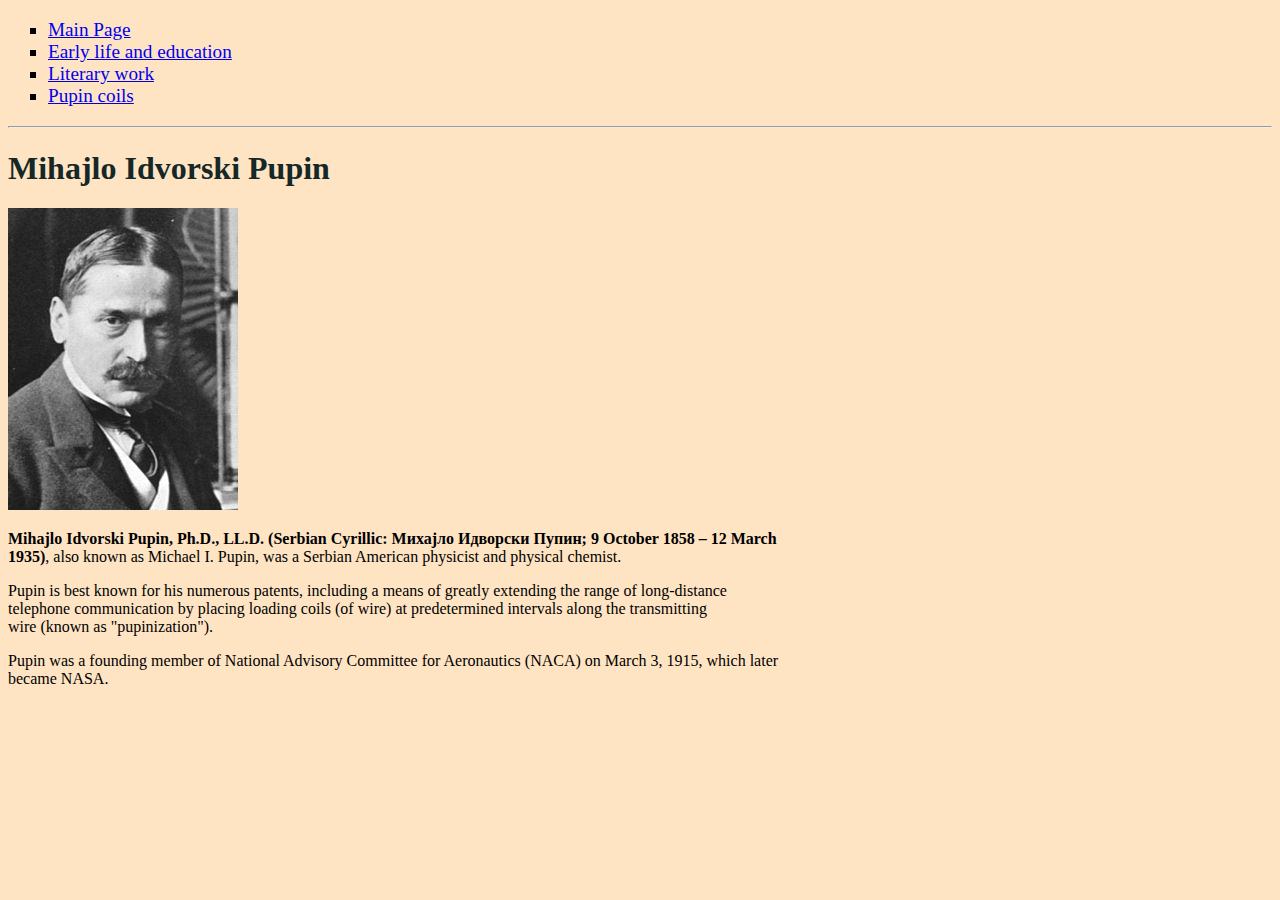
==== index.html @ 9c3cb1de "commit" ====
<!DOCTYPE html>
<html lang="en">

<head>
    <meta charset="UTF-8">
    <meta name="viewport" content="width=device-width, initial-scale=1.0">
    <title>Pupin</title>
    <link rel="stylesheet" href="pupin.css">
   
</head>

<body>
    <ul>
        <li><a href="index.html">Main Page</a></li>
        <li><a href="pupin-early-life-work.html">Early life and education</a></li>
        <li><a href="literary-work.html">Literary work</a></li>
        <li><a href="coils.html">Pupin coils</a></li>
    </ul>
    <hr>
    <h1>Mihajlo Idvorski Pupin</h1>
    <img src="pupin.jpg" alt="">
    <p><strong>Mihajlo Idvorski Pupin, Ph.D., LL.D. (Serbian Cyrillic: Михајло Идворски Пупин; 9 October 1858 – 12
            March<br>
            1935)</strong>,
        also known as Michael I. Pupin, was a Serbian American physicist and physical chemist.</p>

    <p>Pupin is best known for his numerous patents, including a means of greatly extending the range of
        long-distance<br>
        telephone communication by placing loading coils (of wire) at predetermined intervals along the transmitting<br>
        wire (known as "pupinization").</p>

    <p>Pupin was a founding member of National Advisory Committee for Aeronautics (NACA) on March 3, 1915, which
        later<br>
        became NASA.</p>

</body>

</html>
---- pupin.css ----
body {
    background-color: bisque;
}

h1 {
    color: rgb(21, 39, 39);
    text-align: left;
    font-weight: bold;
}
h3,h4 {
    color: rgb(76, 128, 128);
}
ul{
    font-size: 1.2em;
    list-style:square ;
}
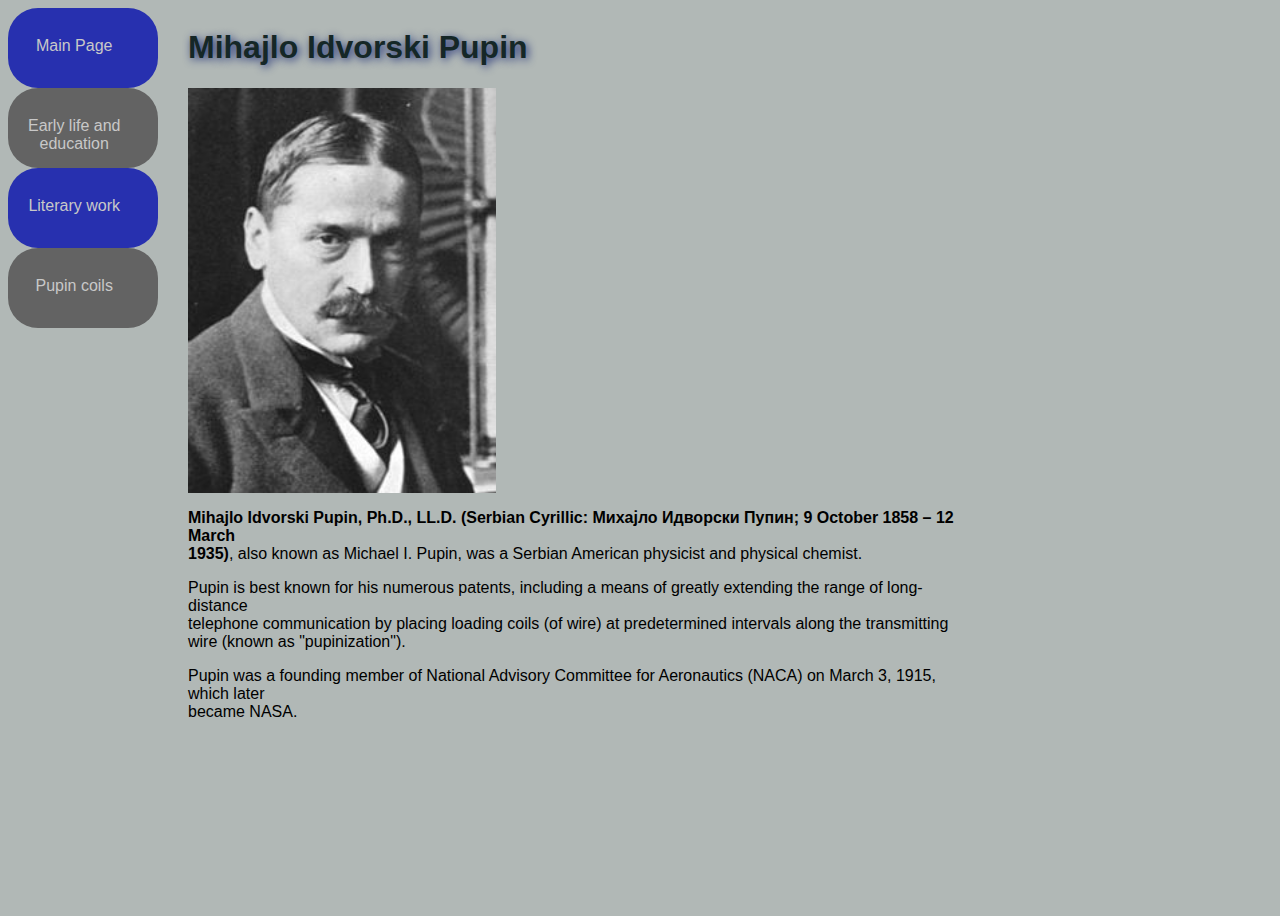
==== commit f3574e19: "Actualizare" ====
--- a/index.html
+++ b/index.html
@@ -6,20 +6,25 @@
     <meta name="viewport" content="width=device-width, initial-scale=1.0">
     <title>Pupin</title>
     <link rel="stylesheet" href="pupin.css">
-   
+    <link rel="shortcut icon" type="image/png" href="favicon.png">
+
 </head>
 
 <body>
-    <ul>
-        <li><a href="index.html">Main Page</a></li>
-        <li><a href="pupin-early-life-work.html">Early life and education</a></li>
-        <li><a href="literary-work.html">Literary work</a></li>
-        <li><a href="coils.html">Pupin coils</a></li>
-    </ul>
-    <hr>
-    <h1>Mihajlo Idvorski Pupin</h1>
+    <section>
+        
+            <div id="box1"><a href="index.html">Main Page</a></div>
+            <div id="box2"><a href="pupin-early-life-work.html">Early life and education</a></div>
+            <div id="box3"><a href="literary-work.html">Literary work</a></div>
+            <div id="box4"><a href="coils.html">Pupin coils</a></div>
+        
+</section><aside>
+    <header><h1>Mihajlo Idvorski Pupin</h1></header>
+    
     <img src="pupin.jpg" alt="">
-    <p><strong>Mihajlo Idvorski Pupin, Ph.D., LL.D. (Serbian Cyrillic: Михајло Идворски Пупин; 9 October 1858 – 12
+   
+   <article>
+        <p><strong>Mihajlo Idvorski Pupin, Ph.D., LL.D. (Serbian Cyrillic: Михајло Идворски Пупин; 9 October 1858 – 12
             March<br>
             1935)</strong>,
         also known as Michael I. Pupin, was a Serbian American physicist and physical chemist.</p>
@@ -32,6 +37,9 @@
     <p>Pupin was a founding member of National Advisory Committee for Aeronautics (NACA) on March 3, 1915, which
         later<br>
         became NASA.</p>
+    </article>
+    </aside>
+    
 
 </body>
 
--- a/pupin.css
+++ b/pupin.css
@@ -1,18 +1,112 @@
 body {
-    background-color: bisque;
+    background-color: rgb(177, 184, 182);
+    width: 960px;
+    font-family: sans-serif;
 }
+    
 
 h1 {
     color: rgb(21, 39, 39);
     text-align: left;
     font-weight: bold;
+    text-shadow: 2px 2px 8px #1b2b74
 }
 h3,h4 {
-    color: rgb(76, 128, 128);
-}
-ul{
-    font-size: 1.2em;
-    list-style:square ;
+    color: rgb(23, 39, 39);
 }
 
-    +
+  table {
+    border-style:none;
+     border-spacing: 0;
+    border-collapse: collapse;
+    font-family: sans-serif;
+   
+}
+td {
+    padding: 0.5em;
+}
+tr {
+    border-block-end-style: solid;
+    border-color: rgb(177, 184, 182);
+    background-color: rgb(99, 99, 99);
+    
+    transition-duration: 1s;
+}
+th {
+    border-style:none;
+    border-color: rgb(16, 44, 44);
+    background-color: rgb(39,48, 175);
+    color: seashell;
+    text-align:left;
+    text-transform: uppercase;
+    padding-right: 0.5em;
+    padding: 1.5em;
+}
+section {
+    display: inline-block;
+    height: 100vh;
+    width: 180px;
+   
+    
+}
+aside {
+    display: inline-block;
+    width: 780px;
+    vertical-align: top;
+}
+div  {
+display: block;
+width: 150px;
+height:80px;
+text-align: center;
+
+}
+#box1 {
+    background-color: rgb(39, 48, 175); 
+    border-radius: 30px;
+    
+}
+#box2 {
+    background-color: rgb(99, 99, 99);
+    border-radius: 30px;
+  
+}
+#box3 {
+    background-color: rgb(39,48, 175);
+    border-radius: 30px;
+   
+}
+#box4 {
+    background-color: rgb(99, 99, 99);
+    border-radius: 30px;
+    
+}
+
+a {
+    color: rgb(200, 200,200);
+    text-decoration: none;
+    margin-right: 1.1em;
+    display:block;
+    transition-duration: 1s;
+    padding-top: 1.8em;
+    
+
+}
+a:hover {
+    color:rgb(218, 99, 20);
+    transform: scale(1.1);
+}
+img {
+    height: 45vh;
+    transition-duration: 2s;
+    display:block;
+    
+}
+img:hover {
+    transform: translate(-50px, -100px );
+    transform: scale(1.3);
+}
+tr:hover {
+    background-color:rgb(125, 128, 161)  ;
+}